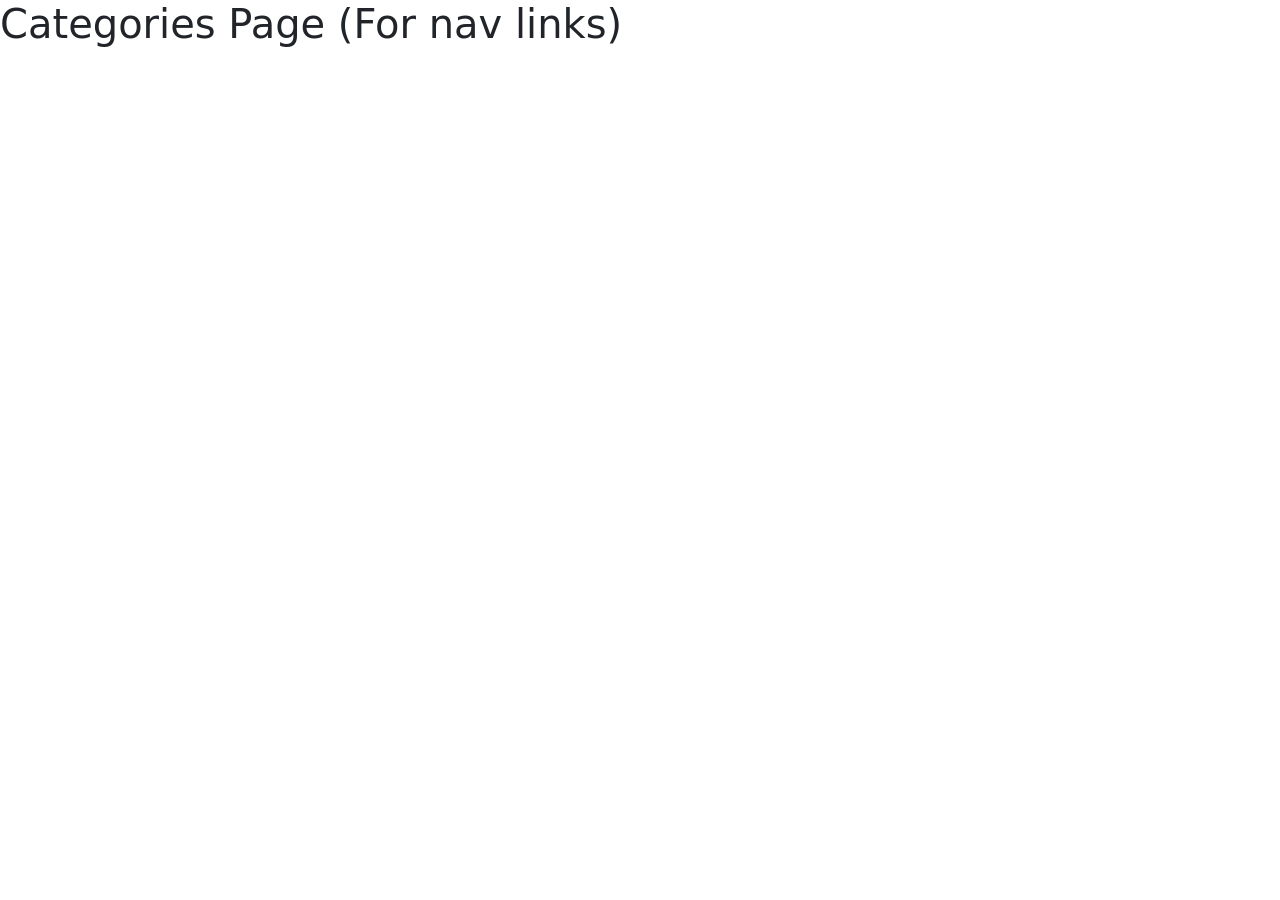
==== mini-project/category.html @ 2886d1e5 "added the category html page for nav links navigation" ====
<!DOCTYPE html>
<html lang="en">
<head>
    <meta charset="UTF-8">
    <meta name="viewport" content="width=device-width, initial-scale=1.0">
    <title>Categories | LUXE</title>
    <link rel="preconnect" href="https://fonts.googleapis.com">
    <link rel="preconnect" href="https://fonts.gstatic.com" crossorigin>
    <link href="https://fonts.googleapis.com/css2?family=Poppins:wght@400;500;600;700&display=swap" rel="stylesheet">
    <link href="https://cdn.jsdelivr.net/npm/bootstrap@5.3.3/dist/css/bootstrap.min.css" rel="stylesheet">
    <link rel="stylesheet" href="css/style.css">
    <link rel="stylesheet" href="css/products.css">
    <link rel="stylesheet" href="css/cart.css">
</head>
<body>

    <h1>Categories Page (For nav links)</h1>
    
    <script src="https://cdn.jsdelivr.net/npm/bootstrap@5.3.3/dist/js/bootstrap.bundle.min.js"></script>
    <script src="JS/products.js"></script>
    <script src="JS/filter.js"></script>
    <script src="JS/cart.js"></script>
</body>
</html>
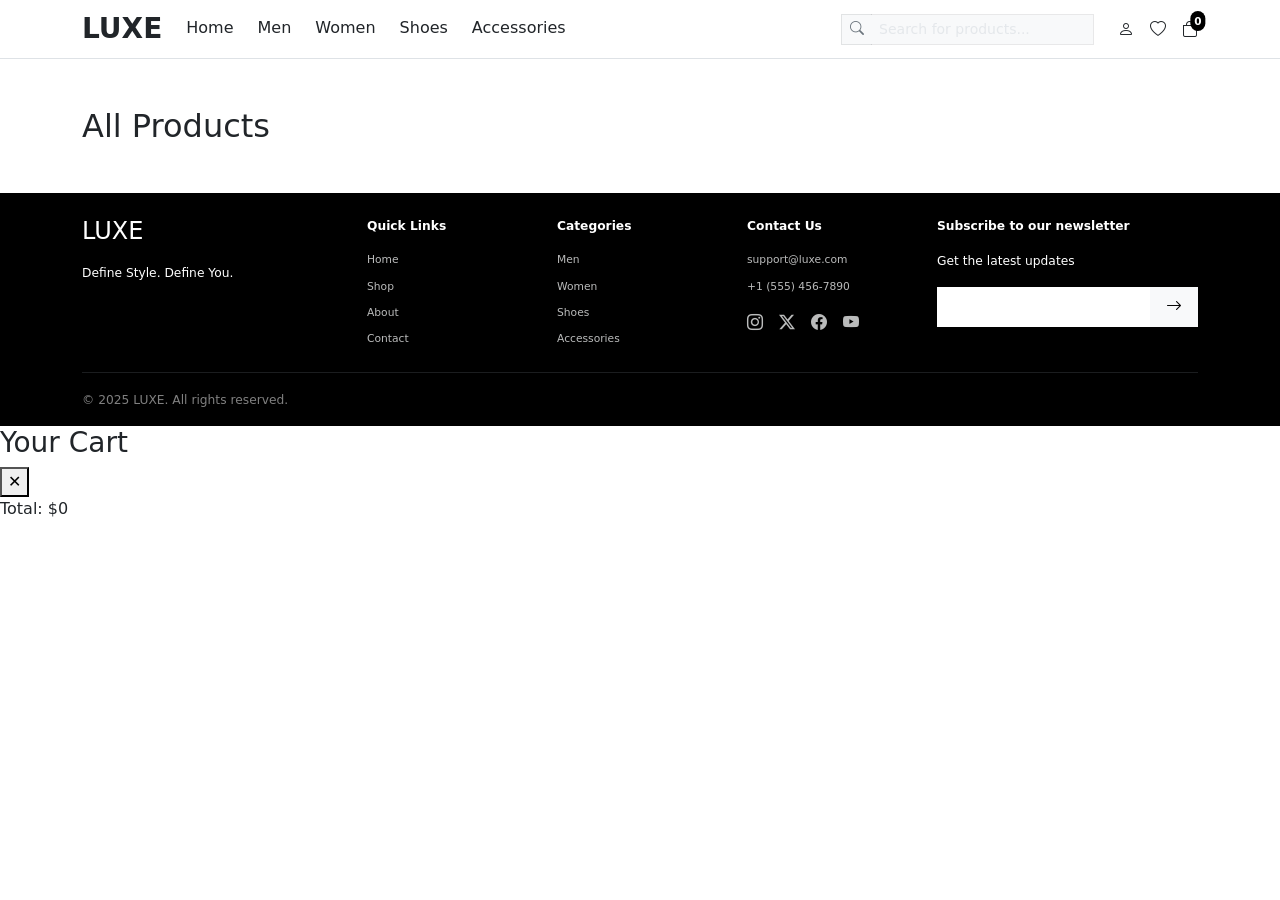
==== commit 0b25c20c: "added featured products in home page, pages based on categories URL, improved somethings" ====
--- a/mini-project/category.html
+++ b/mini-project/category.html
@@ -1,24 +1,312 @@
-<!DOCTYPE html>
+<!doctype html>
 <html lang="en">
-<head>
-    <meta charset="UTF-8">
-    <meta name="viewport" content="width=device-width, initial-scale=1.0">
-    <title>Categories | LUXE</title>
-    <link rel="preconnect" href="https://fonts.googleapis.com">
-    <link rel="preconnect" href="https://fonts.gstatic.com" crossorigin>
-    <link href="https://fonts.googleapis.com/css2?family=Poppins:wght@400;500;600;700&display=swap" rel="stylesheet">
-    <link href="https://cdn.jsdelivr.net/npm/bootstrap@5.3.3/dist/css/bootstrap.min.css" rel="stylesheet">
-    <link rel="stylesheet" href="css/style.css">
-    <link rel="stylesheet" href="css/products.css">
-    <link rel="stylesheet" href="css/cart.css">
-</head>
-<body>
-
-    <h1>Categories Page (For nav links)</h1>
-    
+  <head>
+    <meta charset="UTF-8" />
+    <meta name="viewport" content="width=device-width, initial-scale=1.0" />
+    <title>LUXE | Products</title>
+    <link rel="preconnect" href="https://fonts.googleapis.com" />
+    <link rel="preconnect" href="https://fonts.gstatic.com" crossorigin />
+    <link
+      href="https://fonts.googleapis.com/css2?family=Poppins:wght@400;500;600;700&display=swap"
+      rel="stylesheet"
+    />
+    <link
+      href="https://cdn.jsdelivr.net/npm/bootstrap@5.3.3/dist/css/bootstrap.min.css"
+      rel="stylesheet"
+    />
+    <link
+      href="https://cdn.jsdelivr.net/npm/bootstrap-icons@1.11.3/font/bootstrap-icons.min.css"
+      rel="stylesheet"
+    />
+    <link rel="stylesheet" href="css/style.css" />
+    <link rel="stylesheet" href="css/products.css" />
+    <link rel="stylesheet" href="css/cart.css" />
+  </head>
+
+  <body>
+    <nav class="navbar navbar-expand-lg bg-white border-bottom sticky-top py-0">
+      <div class="container">
+        <a class="navbar-brand fs-3 fw-bolder text-dark me-4" href="index.html"
+          >LUXE</a
+        >
+
+        <button
+          class="navbar-toggler"
+          type="button"
+          data-bs-toggle="collapse"
+          data-bs-target="#luxeNav"
+          aria-controls="luxeNav"
+          aria-expanded="false"
+          aria-label="Toggle navigation"
+        >
+          <span class="navbar-toggler-icon"></span>
+        </button>
+
+        <div
+          class="collapse navbar-collapse align-items-lg-center"
+          id="luxeNav"
+        >
+          <ul class="nav nav-underline gap-4 me-auto">
+            <li class="nav-item">
+              <a class="nav-link text-dark py-2 py-lg-3" href="index.html"
+                >Home</a
+              >
+            </li>
+            <li class="nav-item">
+              <a
+                class="nav-link text-dark py-2 py-lg-3"
+                data-cat="men"
+                href="category.html?category=men"
+                >Men</a
+              >
+            </li>
+            <li class="nav-item">
+              <a
+                class="nav-link text-dark py-2 py-lg-3"
+                data-cat="women"
+                href="category.html?category=women"
+                >Women</a
+              >
+            </li>
+            <li class="nav-item">
+              <a
+                class="nav-link text-dark py-2 py-lg-3"
+                data-cat="shoes"
+                href="category.html?category=shoes"
+                >Shoes</a
+              >
+            </li>
+            <li class="nav-item">
+              <a
+                class="nav-link text-dark py-2 py-lg-3"
+                data-cat="accessories"
+                href="category.html?category=accessories"
+                >Accessories</a
+              >
+            </li>
+          </ul>
+
+          <form class="col-lg-3 my-3 my-lg-0 me-lg-4" role="search">
+            <div class="input-group input-group-sm">
+              <span
+                class="input-group-text bg-light border border-dark border-opacity-10 rounded-0 border-end-0 text-secondary"
+              >
+                <i class="bi bi-search"></i>
+              </span>
+              <input
+                data-bs-theme="dark"
+                class="form-control bg-light text-dark border border-dark border-opacity-10 rounded-0 border-start-0 shadow-none"
+                type="search"
+                placeholder="Search for products..."
+                aria-label="Search for products"
+              />
+            </div>
+          </form>
+
+          <div class="d-flex align-items-center gap-3 pb-2 pb-lg-0">
+            <a href="#" class="text-dark lh-1" aria-label="Account"
+              ><i class="bi bi-person fs-6"></i
+            ></a>
+            <a href="#" class="text-dark lh-1" aria-label="Wishlist"
+              ><i class="bi bi-heart fs-6"></i
+            ></a>
+            <a
+              href="#"
+              id="cartBtn"
+              class="text-dark lh-1 position-relative"
+              aria-label="Cart"
+            >
+              <i class="bi bi-bag fs-6"></i>
+              <span
+                class="position-absolute top-0 start-100 translate-middle badge rounded-pill bg-black p-1 lh-1"
+                ><small id="cartCount">0</small></span
+              >
+            </a>
+          </div>
+        </div>
+      </div>
+    </nav>
+
+    <main class="container py-5">
+      <div class="d-flex justify-content-between align-items-end mb-4">
+        <h1 class="fs-2 fw-normal mb-0" id="pageTitle">All Products</h1>
+        <p class="text-secondary small mb-0" id="resultCount"></p>
+      </div>
+
+      <div class="row g-4" id="grid"></div>
+    </main>
+
+    <footer class="bg-black text-white pt-4">
+      <div class="container">
+        <div class="row gy-4 pb-4">
+          <div class="col-12 col-lg-3">
+            <h2 class="fs-4 fw-normal mb-3">LUXE</h2>
+            <p class="small mb-0"><small>Define Style. Define You.</small></p>
+          </div>
+
+          <div class="col-6 col-lg-2">
+            <h3 class="small fw-semibold mb-3"><small>Quick Links</small></h3>
+            <ul class="list-unstyled small mb-0 d-grid gap-2">
+              <li class="small">
+                <a
+                  href="index.html"
+                  class="link-light link-underline-opacity-0 link-opacity-75 link-opacity-100-hover"
+                  ><small>Home</small></a
+                >
+              </li>
+              <li class="small">
+                <a
+                  href="category.html?category=all"
+                  class="link-light link-underline-opacity-0 link-opacity-75 link-opacity-100-hover"
+                  ><small>Shop</small></a
+                >
+              </li>
+              <li class="small">
+                <a
+                  href="#"
+                  class="link-light link-underline-opacity-0 link-opacity-75 link-opacity-100-hover"
+                  ><small>About</small></a
+                >
+              </li>
+              <li class="small">
+                <a
+                  href="#"
+                  class="link-light link-underline-opacity-0 link-opacity-75 link-opacity-100-hover"
+                  ><small>Contact</small></a
+                >
+              </li>
+            </ul>
+          </div>
+
+          <div class="col-6 col-lg-2">
+            <h3 class="small fw-semibold mb-3"><small>Categories</small></h3>
+            <ul class="list-unstyled small mb-0 d-grid gap-2">
+              <li class="small">
+                <a
+                  href="category.html?category=men"
+                  class="link-light link-underline-opacity-0 link-opacity-75 link-opacity-100-hover"
+                  ><small>Men</small></a
+                >
+              </li>
+              <li class="small">
+                <a
+                  href="category.html?category=women"
+                  class="link-light link-underline-opacity-0 link-opacity-75 link-opacity-100-hover"
+                  ><small>Women</small></a
+                >
+              </li>
+              <li class="small">
+                <a
+                  href="category.html?category=shoes"
+                  class="link-light link-underline-opacity-0 link-opacity-75 link-opacity-100-hover"
+                  ><small>Shoes</small></a
+                >
+              </li>
+              <li class="small">
+                <a
+                  href="category.html?category=accessories"
+                  class="link-light link-underline-opacity-0 link-opacity-75 link-opacity-100-hover"
+                  ><small>Accessories</small></a
+                >
+              </li>
+            </ul>
+          </div>
+
+          <div class="col-12 col-md-6 col-lg-2">
+            <h3 class="small fw-semibold mb-3"><small>Contact Us</small></h3>
+            <ul class="list-unstyled small mb-3 d-grid gap-2">
+              <li class="small">
+                <a
+                  href="mailto:support@luxe.com"
+                  class="link-light link-underline-opacity-0 link-opacity-75 link-opacity-100-hover"
+                  ><small>support@luxe.com</small></a
+                >
+              </li>
+              <li class="small">
+                <a
+                  href="tel:+15554567890"
+                  class="link-light link-underline-opacity-0 link-opacity-75 link-opacity-100-hover"
+                  ><small>+1 (555) 456-7890</small></a
+                >
+              </li>
+            </ul>
+            <div class="d-flex gap-3">
+              <a
+                href="#"
+                class="link-light link-opacity-75 link-opacity-100-hover"
+                aria-label="Instagram"
+                ><i class="bi bi-instagram"></i
+              ></a>
+              <a
+                href="#"
+                class="link-light link-opacity-75 link-opacity-100-hover"
+                aria-label="X"
+                ><i class="bi bi-twitter-x"></i
+              ></a>
+              <a
+                href="#"
+                class="link-light link-opacity-75 link-opacity-100-hover"
+                aria-label="Facebook"
+                ><i class="bi bi-facebook"></i
+              ></a>
+              <a
+                href="#"
+                class="link-light link-opacity-75 link-opacity-100-hover"
+                aria-label="YouTube"
+                ><i class="bi bi-youtube"></i
+              ></a>
+            </div>
+          </div>
+
+          <div class="col-12 col-md-6 col-lg-3">
+            <h3 class="small fw-semibold mb-3">
+              <small>Subscribe to our newsletter</small>
+            </h3>
+            <p class="small mb-3"><small>Get the latest updates</small></p>
+            <form>
+              <div class="input-group">
+                <input
+                  type="email"
+                  class="form-control rounded-0 border-0 shadow-none py-2"
+                  aria-label="Email address"
+                  required
+                />
+                <button
+                  type="submit"
+                  class="btn btn-light rounded-0 border-0 px-3"
+                  aria-label="Subscribe"
+                >
+                  <i class="bi bi-arrow-right"></i>
+                </button>
+              </div>
+            </form>
+          </div>
+        </div>
+
+        <hr class="border-secondary m-0" />
+
+        <p class="small text-white-50 py-3 mb-0">
+          <small>&copy; 2025 LUXE. All rights reserved.</small>
+        </p>
+      </div>
+    </footer>
+
+    <!-- cart skeleton  -->
+    <div class="overlay" id="overlay"></div>
+    <aside class="cart-drawer" id="cartDrawer">
+      <div class="cart-header">
+        <h3>Your Cart</h3>
+        <button id="closeCart">✕</button>
+      </div>
+      <div id="cartItems"></div>
+      <div class="cart-footer">Total: $<span id="cartTotal">0</span></div>
+    </aside>
+
     <script src="https://cdn.jsdelivr.net/npm/bootstrap@5.3.3/dist/js/bootstrap.bundle.min.js"></script>
     <script src="JS/products.js"></script>
-    <script src="JS/filter.js"></script>
     <script src="JS/cart.js"></script>
-</body>
-</html>+    <script src="JS/main.js"></script>
+    <script src="JS/category.js"></script>
+
+  </body>
+</html>
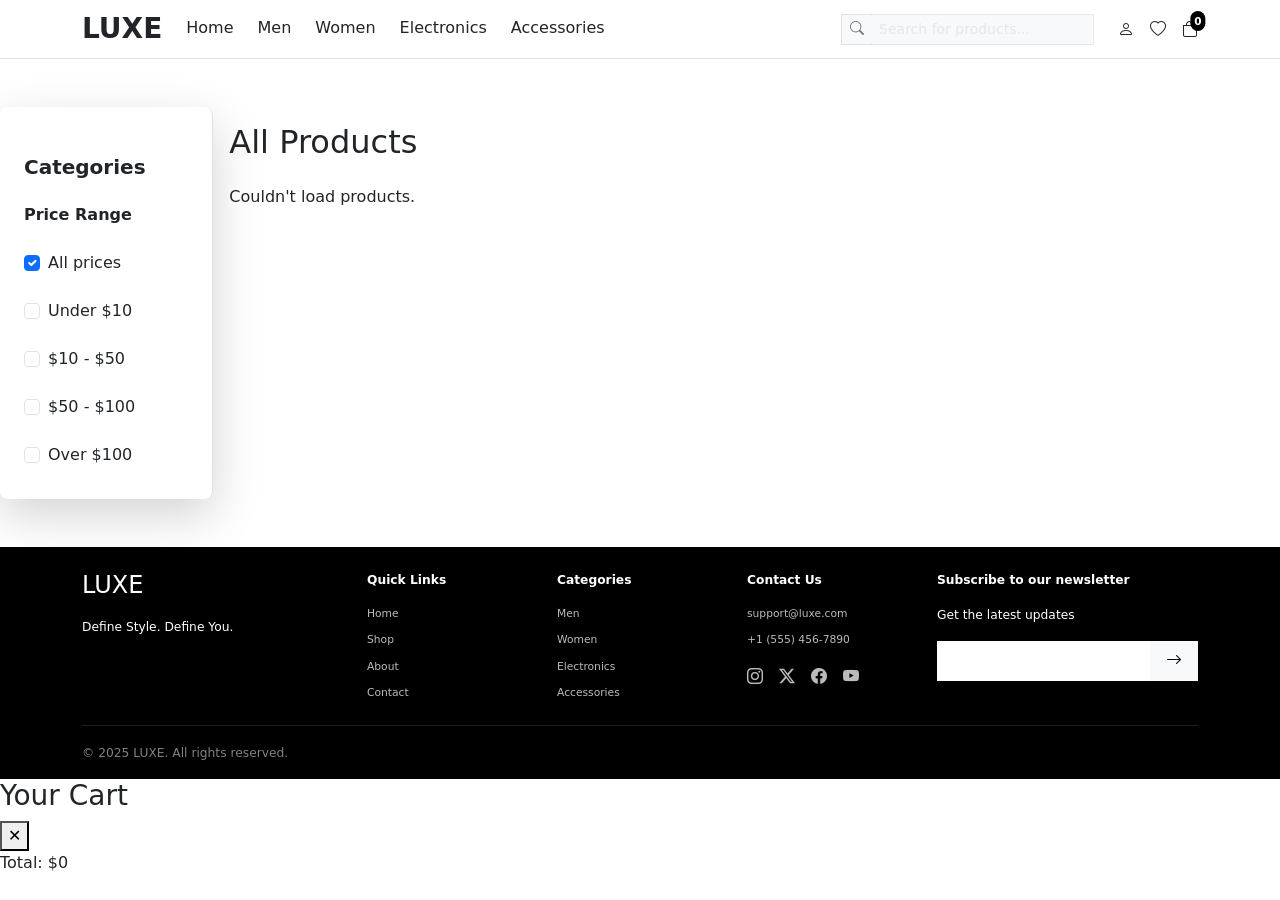
==== commit 925cd347: "added filter & search" ====
--- a/mini-project/category.html
+++ b/mini-project/category.html
@@ -1,312 +1,242 @@
 <!doctype html>
 <html lang="en">
-  <head>
-    <meta charset="UTF-8" />
-    <meta name="viewport" content="width=device-width, initial-scale=1.0" />
-    <title>LUXE | Products</title>
-    <link rel="preconnect" href="https://fonts.googleapis.com" />
-    <link rel="preconnect" href="https://fonts.gstatic.com" crossorigin />
-    <link
-      href="https://fonts.googleapis.com/css2?family=Poppins:wght@400;500;600;700&display=swap"
-      rel="stylesheet"
-    />
-    <link
-      href="https://cdn.jsdelivr.net/npm/bootstrap@5.3.3/dist/css/bootstrap.min.css"
-      rel="stylesheet"
-    />
-    <link
-      href="https://cdn.jsdelivr.net/npm/bootstrap-icons@1.11.3/font/bootstrap-icons.min.css"
-      rel="stylesheet"
-    />
-    <link rel="stylesheet" href="css/style.css" />
-    <link rel="stylesheet" href="css/products.css" />
-    <link rel="stylesheet" href="css/cart.css" />
-  </head>
-
-  <body>
-    <nav class="navbar navbar-expand-lg bg-white border-bottom sticky-top py-0">
-      <div class="container">
-        <a class="navbar-brand fs-3 fw-bolder text-dark me-4" href="index.html"
-          >LUXE</a
-        >
-
-        <button
-          class="navbar-toggler"
-          type="button"
-          data-bs-toggle="collapse"
-          data-bs-target="#luxeNav"
-          aria-controls="luxeNav"
-          aria-expanded="false"
-          aria-label="Toggle navigation"
-        >
-          <span class="navbar-toggler-icon"></span>
-        </button>
-
-        <div
-          class="collapse navbar-collapse align-items-lg-center"
-          id="luxeNav"
-        >
-          <ul class="nav nav-underline gap-4 me-auto">
-            <li class="nav-item">
-              <a class="nav-link text-dark py-2 py-lg-3" href="index.html"
-                >Home</a
-              >
-            </li>
-            <li class="nav-item">
-              <a
-                class="nav-link text-dark py-2 py-lg-3"
-                data-cat="men"
-                href="category.html?category=men"
-                >Men</a
-              >
-            </li>
-            <li class="nav-item">
-              <a
-                class="nav-link text-dark py-2 py-lg-3"
-                data-cat="women"
-                href="category.html?category=women"
-                >Women</a
-              >
-            </li>
-            <li class="nav-item">
-              <a
-                class="nav-link text-dark py-2 py-lg-3"
-                data-cat="shoes"
-                href="category.html?category=shoes"
-                >Shoes</a
-              >
-            </li>
-            <li class="nav-item">
-              <a
-                class="nav-link text-dark py-2 py-lg-3"
-                data-cat="accessories"
-                href="category.html?category=accessories"
-                >Accessories</a
-              >
+
+<head>
+  <meta charset="UTF-8" />
+  <meta name="viewport" content="width=device-width, initial-scale=1.0" />
+  <title>LUXE | Products</title>
+  <link rel="preconnect" href="https://fonts.googleapis.com" />
+  <link rel="preconnect" href="https://fonts.gstatic.com" crossorigin />
+  <link href="https://fonts.googleapis.com/css2?family=Poppins:wght@400;500;600;700&display=swap" rel="stylesheet" />
+  <link href="https://cdn.jsdelivr.net/npm/bootstrap@5.3.3/dist/css/bootstrap.min.css" rel="stylesheet" />
+  <link href="https://cdn.jsdelivr.net/npm/bootstrap-icons@1.11.3/font/bootstrap-icons.min.css" rel="stylesheet" />
+  <link rel="stylesheet" href="css/style.css" />
+  <link rel="stylesheet" href="css/products.css" />
+  <link rel="stylesheet" href="css/cart.css" />
+</head>
+
+<body>
+  <nav class="navbar navbar-expand-lg bg-white border-bottom sticky-top py-0">
+    <div class="container">
+      <a class="navbar-brand fs-3 fw-bolder text-dark me-4" href="index.html">LUXE</a>
+
+      <button class="navbar-toggler" type="button" data-bs-toggle="collapse" data-bs-target="#luxeNav"
+        aria-controls="luxeNav" aria-expanded="false" aria-label="Toggle navigation">
+        <span class="navbar-toggler-icon"></span>
+      </button>
+
+      <div class="collapse navbar-collapse align-items-lg-center" id="luxeNav">
+        <ul class="nav nav-underline gap-4 me-auto">
+          <li class="nav-item">
+            <a class="nav-link text-dark py-2 py-lg-3" href="index.html">Home</a>
+          </li>
+          <li class="nav-item">
+            <a class="nav-link text-dark py-2 py-lg-3" data-cat="men" href="category.html?category=men">Men</a>
+          </li>
+          <li class="nav-item">
+            <a class="nav-link text-dark py-2 py-lg-3" data-cat="women" href="category.html?category=women">Women</a>
+          </li>
+          <li class="nav-item">
+            <a class="nav-link text-dark py-2 py-lg-3" data-cat="electronics"
+              href="category.html?category=electronics">Electronics</a>
+          </li>
+          <li class="nav-item">
+            <a class="nav-link text-dark py-2 py-lg-3" data-cat="accessories"
+              href="category.html?category=accessories">Accessories</a>
+          </li>
+        </ul>
+
+        <form class="col-lg-3 my-3 my-lg-0 me-lg-4" role="search">
+          <div class="input-group input-group-sm">
+            <span
+              class="input-group-text bg-light border border-dark border-opacity-10 rounded-0 border-end-0 text-secondary">
+              <i class="bi bi-search"></i>
+            </span>
+            <input data-bs-theme="dark"
+              class="form-control bg-light text-dark border border-dark border-opacity-10 rounded-0 border-start-0 shadow-none"
+              type="search" placeholder="Search for products..." aria-label="Search for products" />
+          </div>
+        </form>
+
+        <div class="d-flex align-items-center gap-3 pb-2 pb-lg-0">
+          <a href="#" class="text-dark lh-1" aria-label="Account"><i class="bi bi-person fs-6"></i></a>
+          <a href="#" class="text-dark lh-1" aria-label="Wishlist"><i class="bi bi-heart fs-6"></i></a>
+          <a href="#" id="cartBtn" class="text-dark lh-1 position-relative" aria-label="Cart">
+            <i class="bi bi-bag fs-6"></i>
+            <span class="position-absolute top-0 start-100 translate-middle badge rounded-pill bg-black p-1 lh-1"><small
+                id="cartCount">0</small></span>
+          </a>
+        </div>
+      </div>
+    </div>
+  </nav>
+
+  <main class="container-fluid py-5">
+
+    <div class="row">
+      <div class="bg-white p-4 col-lg-2 border-end shadow-lg rounded-3">
+        <h5 class="fw-semibold mb-4 mt-4">Categories</h5>
+
+        <p class="fw-semibold mb-4">Price Range</p>
+        <div id="priceFilter" class="d-flex flex-column gap-3">
+
+          <div class="form-check mb-2">
+            <input class="form-check-input" type="checkbox" id="price-all" data-min="0" data-max="Infinity" checked>
+            <label class="form-check-label" for="price-all">All prices</label>
+          </div>
+
+          <div class="form-check mb-2">
+            <input class="form-check-input" type="checkbox" id="price-1" data-min="0" data-max="10">
+            <label class="form-check-label" for="price-1">Under $10</label>
+          </div>
+
+          <div class="form-check mb-2">
+            <input class="form-check-input" type="checkbox" id="price-2" data-min="10" data-max="50">
+            <label class="form-check-label" for="price-2">$10 - $50</label>
+          </div>
+
+          <div class="form-check mb-2">
+            <input class="form-check-input" type="checkbox" id="price-3" data-min="50" data-max="100">
+            <label class="form-check-label" for="price-3">$50 - $100</label>
+          </div>
+
+          <div class="form-check mb-2">
+            <input class="form-check-input" type="checkbox" id="price-4" data-min="100" data-max="Infinity">
+            <label class="form-check-label" for="price-4">Over $100</label>
+          </div>
+
+        </div>
+      </div>
+
+      <div class="p-3 col-lg-10">
+        <div class="d-flex justify-content-between align-items-end mb-4">
+          <h1 class="fs-2 fw-normal mb-0" id="pageTitle">All Products</h1>
+          <p class="text-secondary small mb-0" id="resultCount"></p>
+        </div>
+
+        <div class="row g-4" id="grid"></div>
+      </div>
+    </div>
+  </main>
+
+  <footer class="bg-black text-white pt-4">
+    <div class="container">
+      <div class="row gy-4 pb-4">
+        <div class="col-12 col-lg-3">
+          <h2 class="fs-4 fw-normal mb-3">LUXE</h2>
+          <p class="small mb-0"><small>Define Style. Define You.</small></p>
+        </div>
+
+        <div class="col-6 col-lg-2">
+          <h3 class="small fw-semibold mb-3"><small>Quick Links</small></h3>
+          <ul class="list-unstyled small mb-0 d-grid gap-2">
+            <li class="small">
+              <a href="index.html"
+                class="link-light link-underline-opacity-0 link-opacity-75 link-opacity-100-hover"><small>Home</small></a>
+            </li>
+            <li class="small">
+              <a href="category.html?category=all"
+                class="link-light link-underline-opacity-0 link-opacity-75 link-opacity-100-hover"><small>Shop</small></a>
+            </li>
+            <li class="small">
+              <a href="#"
+                class="link-light link-underline-opacity-0 link-opacity-75 link-opacity-100-hover"><small>About</small></a>
+            </li>
+            <li class="small">
+              <a href="#"
+                class="link-light link-underline-opacity-0 link-opacity-75 link-opacity-100-hover"><small>Contact</small></a>
             </li>
           </ul>
-
-          <form class="col-lg-3 my-3 my-lg-0 me-lg-4" role="search">
-            <div class="input-group input-group-sm">
-              <span
-                class="input-group-text bg-light border border-dark border-opacity-10 rounded-0 border-end-0 text-secondary"
-              >
-                <i class="bi bi-search"></i>
-              </span>
-              <input
-                data-bs-theme="dark"
-                class="form-control bg-light text-dark border border-dark border-opacity-10 rounded-0 border-start-0 shadow-none"
-                type="search"
-                placeholder="Search for products..."
-                aria-label="Search for products"
-              />
+        </div>
+
+        <div class="col-6 col-lg-2">
+          <h3 class="small fw-semibold mb-3"><small>Categories</small></h3>
+          <ul class="list-unstyled small mb-0 d-grid gap-2">
+            <li class="small">
+              <a href="category.html?category=men"
+                class="link-light link-underline-opacity-0 link-opacity-75 link-opacity-100-hover"><small>Men</small></a>
+            </li>
+            <li class="small">
+              <a href="category.html?category=women"
+                class="link-light link-underline-opacity-0 link-opacity-75 link-opacity-100-hover"><small>Women</small></a>
+            </li>
+            <li class="small">
+              <a href="category.html?category=electronics"
+                class="link-light link-underline-opacity-0 link-opacity-75 link-opacity-100-hover"><small>Electronics</small></a>
+            </li>
+            <li class="small">
+              <a href="category.html?category=accessories"
+                class="link-light link-underline-opacity-0 link-opacity-75 link-opacity-100-hover"><small>Accessories</small></a>
+            </li>
+          </ul>
+        </div>
+
+        <div class="col-12 col-md-6 col-lg-2">
+          <h3 class="small fw-semibold mb-3"><small>Contact Us</small></h3>
+          <ul class="list-unstyled small mb-3 d-grid gap-2">
+            <li class="small">
+              <a href="mailto:support@luxe.com"
+                class="link-light link-underline-opacity-0 link-opacity-75 link-opacity-100-hover"><small>support@luxe.com</small></a>
+            </li>
+            <li class="small">
+              <a href="tel:+15554567890"
+                class="link-light link-underline-opacity-0 link-opacity-75 link-opacity-100-hover"><small>+1 (555)
+                  456-7890</small></a>
+            </li>
+          </ul>
+          <div class="d-flex gap-3">
+            <a href="#" class="link-light link-opacity-75 link-opacity-100-hover" aria-label="Instagram"><i
+                class="bi bi-instagram"></i></a>
+            <a href="#" class="link-light link-opacity-75 link-opacity-100-hover" aria-label="X"><i
+                class="bi bi-twitter-x"></i></a>
+            <a href="#" class="link-light link-opacity-75 link-opacity-100-hover" aria-label="Facebook"><i
+                class="bi bi-facebook"></i></a>
+            <a href="#" class="link-light link-opacity-75 link-opacity-100-hover" aria-label="YouTube"><i
+                class="bi bi-youtube"></i></a>
+          </div>
+        </div>
+
+        <div class="col-12 col-md-6 col-lg-3">
+          <h3 class="small fw-semibold mb-3">
+            <small>Subscribe to our newsletter</small>
+          </h3>
+          <p class="small mb-3"><small>Get the latest updates</small></p>
+          <form>
+            <div class="input-group">
+              <input type="email" class="form-control rounded-0 border-0 shadow-none py-2" aria-label="Email address"
+                required />
+              <button type="submit" class="btn btn-light rounded-0 border-0 px-3" aria-label="Subscribe">
+                <i class="bi bi-arrow-right"></i>
+              </button>
             </div>
           </form>
-
-          <div class="d-flex align-items-center gap-3 pb-2 pb-lg-0">
-            <a href="#" class="text-dark lh-1" aria-label="Account"
-              ><i class="bi bi-person fs-6"></i
-            ></a>
-            <a href="#" class="text-dark lh-1" aria-label="Wishlist"
-              ><i class="bi bi-heart fs-6"></i
-            ></a>
-            <a
-              href="#"
-              id="cartBtn"
-              class="text-dark lh-1 position-relative"
-              aria-label="Cart"
-            >
-              <i class="bi bi-bag fs-6"></i>
-              <span
-                class="position-absolute top-0 start-100 translate-middle badge rounded-pill bg-black p-1 lh-1"
-                ><small id="cartCount">0</small></span
-              >
-            </a>
-          </div>
-        </div>
-      </div>
-    </nav>
-
-    <main class="container py-5">
-      <div class="d-flex justify-content-between align-items-end mb-4">
-        <h1 class="fs-2 fw-normal mb-0" id="pageTitle">All Products</h1>
-        <p class="text-secondary small mb-0" id="resultCount"></p>
-      </div>
-
-      <div class="row g-4" id="grid"></div>
-    </main>
-
-    <footer class="bg-black text-white pt-4">
-      <div class="container">
-        <div class="row gy-4 pb-4">
-          <div class="col-12 col-lg-3">
-            <h2 class="fs-4 fw-normal mb-3">LUXE</h2>
-            <p class="small mb-0"><small>Define Style. Define You.</small></p>
-          </div>
-
-          <div class="col-6 col-lg-2">
-            <h3 class="small fw-semibold mb-3"><small>Quick Links</small></h3>
-            <ul class="list-unstyled small mb-0 d-grid gap-2">
-              <li class="small">
-                <a
-                  href="index.html"
-                  class="link-light link-underline-opacity-0 link-opacity-75 link-opacity-100-hover"
-                  ><small>Home</small></a
-                >
-              </li>
-              <li class="small">
-                <a
-                  href="category.html?category=all"
-                  class="link-light link-underline-opacity-0 link-opacity-75 link-opacity-100-hover"
-                  ><small>Shop</small></a
-                >
-              </li>
-              <li class="small">
-                <a
-                  href="#"
-                  class="link-light link-underline-opacity-0 link-opacity-75 link-opacity-100-hover"
-                  ><small>About</small></a
-                >
-              </li>
-              <li class="small">
-                <a
-                  href="#"
-                  class="link-light link-underline-opacity-0 link-opacity-75 link-opacity-100-hover"
-                  ><small>Contact</small></a
-                >
-              </li>
-            </ul>
-          </div>
-
-          <div class="col-6 col-lg-2">
-            <h3 class="small fw-semibold mb-3"><small>Categories</small></h3>
-            <ul class="list-unstyled small mb-0 d-grid gap-2">
-              <li class="small">
-                <a
-                  href="category.html?category=men"
-                  class="link-light link-underline-opacity-0 link-opacity-75 link-opacity-100-hover"
-                  ><small>Men</small></a
-                >
-              </li>
-              <li class="small">
-                <a
-                  href="category.html?category=women"
-                  class="link-light link-underline-opacity-0 link-opacity-75 link-opacity-100-hover"
-                  ><small>Women</small></a
-                >
-              </li>
-              <li class="small">
-                <a
-                  href="category.html?category=shoes"
-                  class="link-light link-underline-opacity-0 link-opacity-75 link-opacity-100-hover"
-                  ><small>Shoes</small></a
-                >
-              </li>
-              <li class="small">
-                <a
-                  href="category.html?category=accessories"
-                  class="link-light link-underline-opacity-0 link-opacity-75 link-opacity-100-hover"
-                  ><small>Accessories</small></a
-                >
-              </li>
-            </ul>
-          </div>
-
-          <div class="col-12 col-md-6 col-lg-2">
-            <h3 class="small fw-semibold mb-3"><small>Contact Us</small></h3>
-            <ul class="list-unstyled small mb-3 d-grid gap-2">
-              <li class="small">
-                <a
-                  href="mailto:support@luxe.com"
-                  class="link-light link-underline-opacity-0 link-opacity-75 link-opacity-100-hover"
-                  ><small>support@luxe.com</small></a
-                >
-              </li>
-              <li class="small">
-                <a
-                  href="tel:+15554567890"
-                  class="link-light link-underline-opacity-0 link-opacity-75 link-opacity-100-hover"
-                  ><small>+1 (555) 456-7890</small></a
-                >
-              </li>
-            </ul>
-            <div class="d-flex gap-3">
-              <a
-                href="#"
-                class="link-light link-opacity-75 link-opacity-100-hover"
-                aria-label="Instagram"
-                ><i class="bi bi-instagram"></i
-              ></a>
-              <a
-                href="#"
-                class="link-light link-opacity-75 link-opacity-100-hover"
-                aria-label="X"
-                ><i class="bi bi-twitter-x"></i
-              ></a>
-              <a
-                href="#"
-                class="link-light link-opacity-75 link-opacity-100-hover"
-                aria-label="Facebook"
-                ><i class="bi bi-facebook"></i
-              ></a>
-              <a
-                href="#"
-                class="link-light link-opacity-75 link-opacity-100-hover"
-                aria-label="YouTube"
-                ><i class="bi bi-youtube"></i
-              ></a>
-            </div>
-          </div>
-
-          <div class="col-12 col-md-6 col-lg-3">
-            <h3 class="small fw-semibold mb-3">
-              <small>Subscribe to our newsletter</small>
-            </h3>
-            <p class="small mb-3"><small>Get the latest updates</small></p>
-            <form>
-              <div class="input-group">
-                <input
-                  type="email"
-                  class="form-control rounded-0 border-0 shadow-none py-2"
-                  aria-label="Email address"
-                  required
-                />
-                <button
-                  type="submit"
-                  class="btn btn-light rounded-0 border-0 px-3"
-                  aria-label="Subscribe"
-                >
-                  <i class="bi bi-arrow-right"></i>
-                </button>
-              </div>
-            </form>
-          </div>
-        </div>
-
-        <hr class="border-secondary m-0" />
-
-        <p class="small text-white-50 py-3 mb-0">
-          <small>&copy; 2025 LUXE. All rights reserved.</small>
-        </p>
-      </div>
-    </footer>
-
-    <!-- cart skeleton  -->
-    <div class="overlay" id="overlay"></div>
-    <aside class="cart-drawer" id="cartDrawer">
-      <div class="cart-header">
-        <h3>Your Cart</h3>
-        <button id="closeCart">✕</button>
-      </div>
-      <div id="cartItems"></div>
-      <div class="cart-footer">Total: $<span id="cartTotal">0</span></div>
-    </aside>
-
-    <script src="https://cdn.jsdelivr.net/npm/bootstrap@5.3.3/dist/js/bootstrap.bundle.min.js"></script>
-    <script src="JS/products.js"></script>
-    <script src="JS/cart.js"></script>
-    <script src="JS/main.js"></script>
-    <script src="JS/category.js"></script>
-
-  </body>
-</html>
+        </div>
+      </div>
+
+      <hr class="border-secondary m-0" />
+
+      <p class="small text-white-50 py-3 mb-0">
+        <small>&copy; 2025 LUXE. All rights reserved.</small>
+      </p>
+    </div>
+  </footer>
+
+  <!-- cart skeleton  -->
+  <div class="overlay" id="overlay"></div>
+  <aside class="cart-drawer" id="cartDrawer">
+    <div class="cart-header">
+      <h3>Your Cart</h3>
+      <button id="closeCart">✕</button>
+    </div>
+    <div id="cartItems"></div>
+    <div class="cart-footer">Total: $<span id="cartTotal">0</span></div>
+  </aside>
+
+  <script src="https://cdn.jsdelivr.net/npm/bootstrap@5.3.3/dist/js/bootstrap.bundle.min.js"></script>
+  <script src="JS/products.js"></script>
+  <script src="JS/cart.js"></script>
+  <script src="JS/category.js"></script>
+  <script src="JS/main.js"></script>
+</body>
+
+</html>
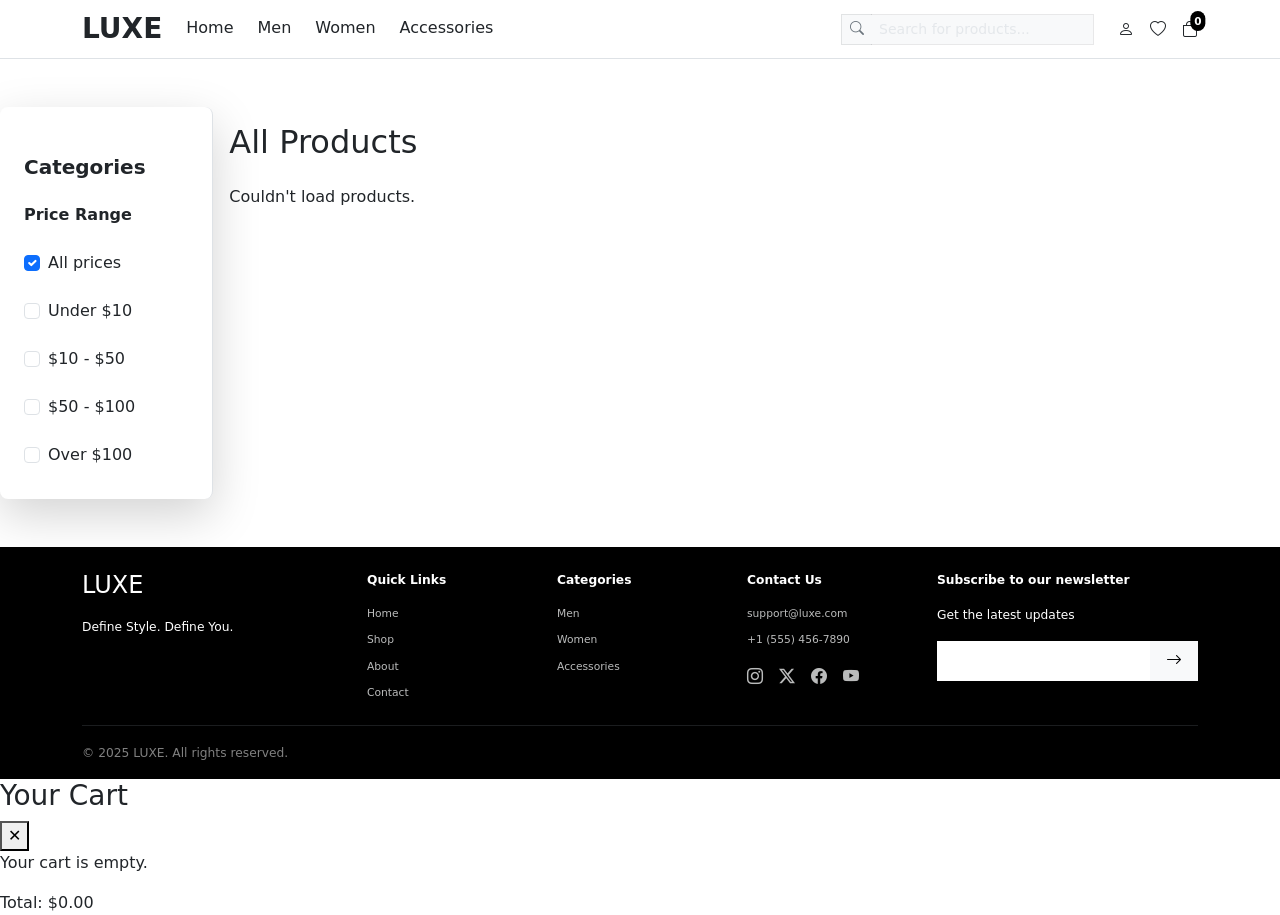
==== commit 68dd596d: "Added Cart, Filtered Electronics out of displayed products" ====
--- a/mini-project/category.html
+++ b/mini-project/category.html
@@ -37,10 +37,6 @@
             <a class="nav-link text-dark py-2 py-lg-3" data-cat="women" href="category.html?category=women">Women</a>
           </li>
           <li class="nav-item">
-            <a class="nav-link text-dark py-2 py-lg-3" data-cat="electronics"
-              href="category.html?category=electronics">Electronics</a>
-          </li>
-          <li class="nav-item">
             <a class="nav-link text-dark py-2 py-lg-3" data-cat="accessories"
               href="category.html?category=accessories">Accessories</a>
           </li>
@@ -63,8 +59,9 @@
           <a href="#" class="text-dark lh-1" aria-label="Wishlist"><i class="bi bi-heart fs-6"></i></a>
           <a href="#" id="cartBtn" class="text-dark lh-1 position-relative" aria-label="Cart">
             <i class="bi bi-bag fs-6"></i>
-            <span class="position-absolute top-0 start-100 translate-middle badge rounded-pill bg-black p-1 lh-1"><small
-                id="cartCount">0</small></span>
+            <span class="position-absolute top-0 start-100 translate-middle badge rounded-pill bg-black p-1 lh-1">
+              <small id="cartCount">0</small>
+            </span>
           </a>
         </div>
       </div>
@@ -159,10 +156,6 @@
             <li class="small">
               <a href="category.html?category=women"
                 class="link-light link-underline-opacity-0 link-opacity-75 link-opacity-100-hover"><small>Women</small></a>
-            </li>
-            <li class="small">
-              <a href="category.html?category=electronics"
-                class="link-light link-underline-opacity-0 link-opacity-75 link-opacity-100-hover"><small>Electronics</small></a>
             </li>
             <li class="small">
               <a href="category.html?category=accessories"
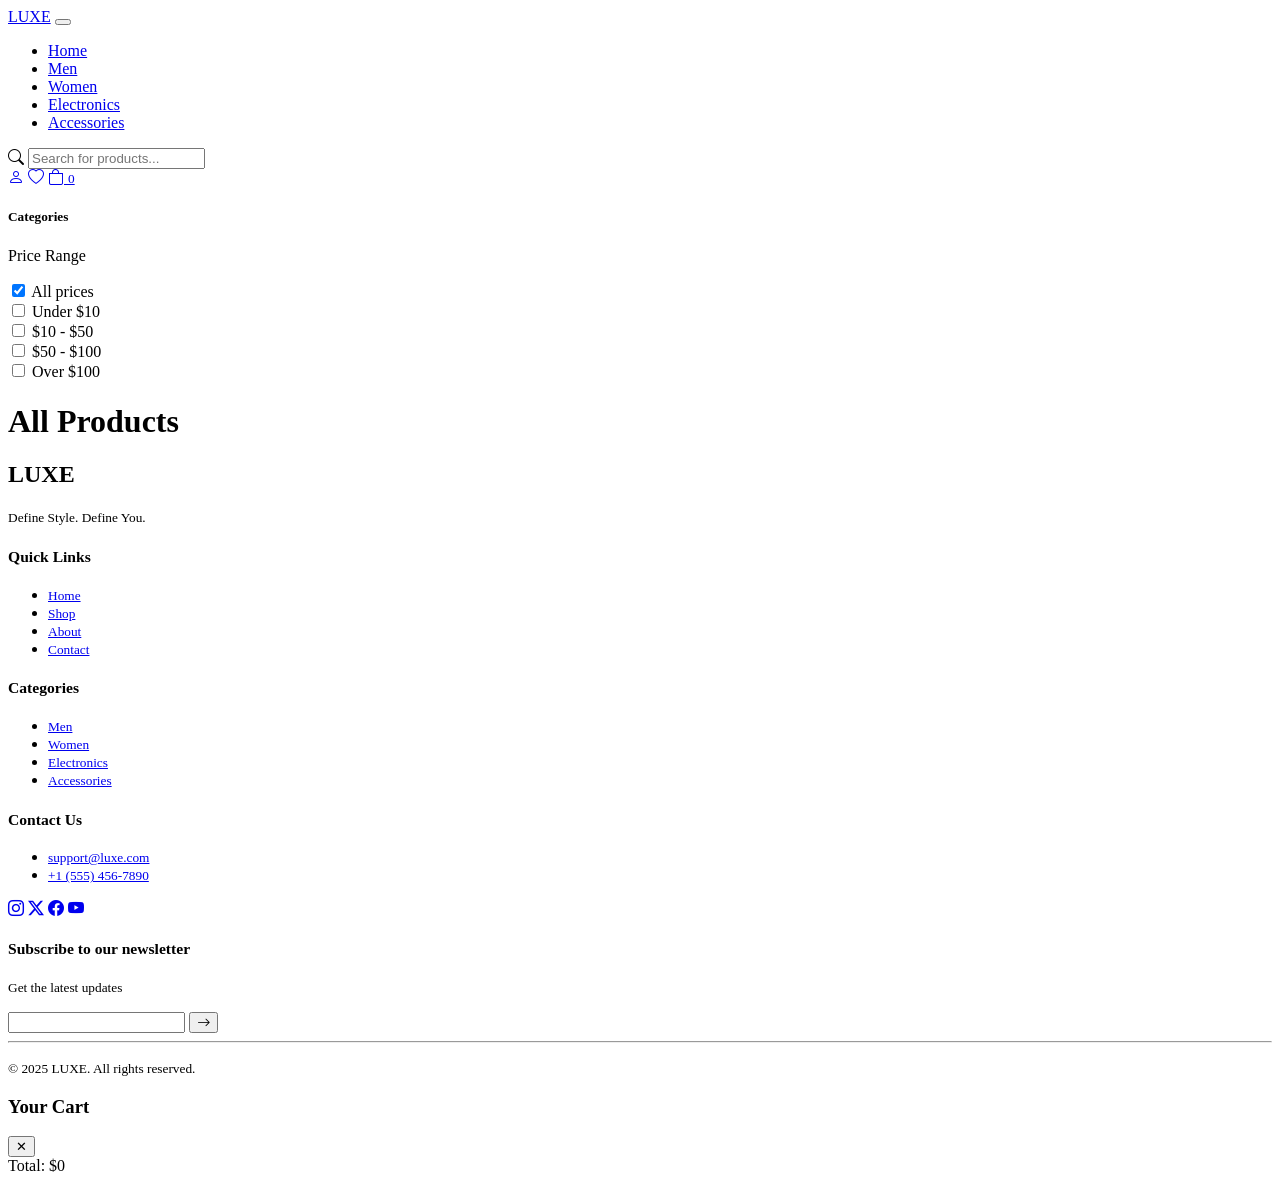
==== commit 57e317b9: "minor chnages for deployement" ====
--- a/mini-project/category.html
+++ b/mini-project/category.html
@@ -8,7 +8,7 @@
   <link rel="preconnect" href="https://fonts.googleapis.com" />
   <link rel="preconnect" href="https://fonts.gstatic.com" crossorigin />
   <link href="https://fonts.googleapis.com/css2?family=Poppins:wght@400;500;600;700&display=swap" rel="stylesheet" />
-  <link href="https://cdn.jsdelivr.net/npm/bootstrap@5.3.3/dist/css/bootstrap.min.css" rel="stylesheet" />
+  <link rel="stylesheet" href="css/bootstrap.min.css">
   <link href="https://cdn.jsdelivr.net/npm/bootstrap-icons@1.11.3/font/bootstrap-icons.min.css" rel="stylesheet" />
   <link rel="stylesheet" href="css/style.css" />
   <link rel="stylesheet" href="css/products.css" />
@@ -35,6 +35,10 @@
           </li>
           <li class="nav-item">
             <a class="nav-link text-dark py-2 py-lg-3" data-cat="women" href="category.html?category=women">Women</a>
+          </li>
+          <li class="nav-item">
+            <a class="nav-link text-dark py-2 py-lg-3" data-cat="electronics"
+              href="category.html?category=electronics">Electronics</a>
           </li>
           <li class="nav-item">
             <a class="nav-link text-dark py-2 py-lg-3" data-cat="accessories"
@@ -156,6 +160,10 @@
             <li class="small">
               <a href="category.html?category=women"
                 class="link-light link-underline-opacity-0 link-opacity-75 link-opacity-100-hover"><small>Women</small></a>
+            </li>
+            <li class="small">
+              <a href="category.html?category=electronics"
+                class="link-light link-underline-opacity-0 link-opacity-75 link-opacity-100-hover"><small>Electronics</small></a>
             </li>
             <li class="small">
               <a href="category.html?category=accessories"
@@ -226,10 +234,10 @@
   </aside>
 
   <script src="https://cdn.jsdelivr.net/npm/bootstrap@5.3.3/dist/js/bootstrap.bundle.min.js"></script>
-  <script src="JS/products.js"></script>
-  <script src="JS/cart.js"></script>
-  <script src="JS/category.js"></script>
-  <script src="JS/main.js"></script>
+  <script src="js/products.js"></script>
+  <script src="js/cart.js"></script>
+  <script src="js/category.js"></script>
+  <script src="js/main.js"></script>
 </body>
 
 </html>
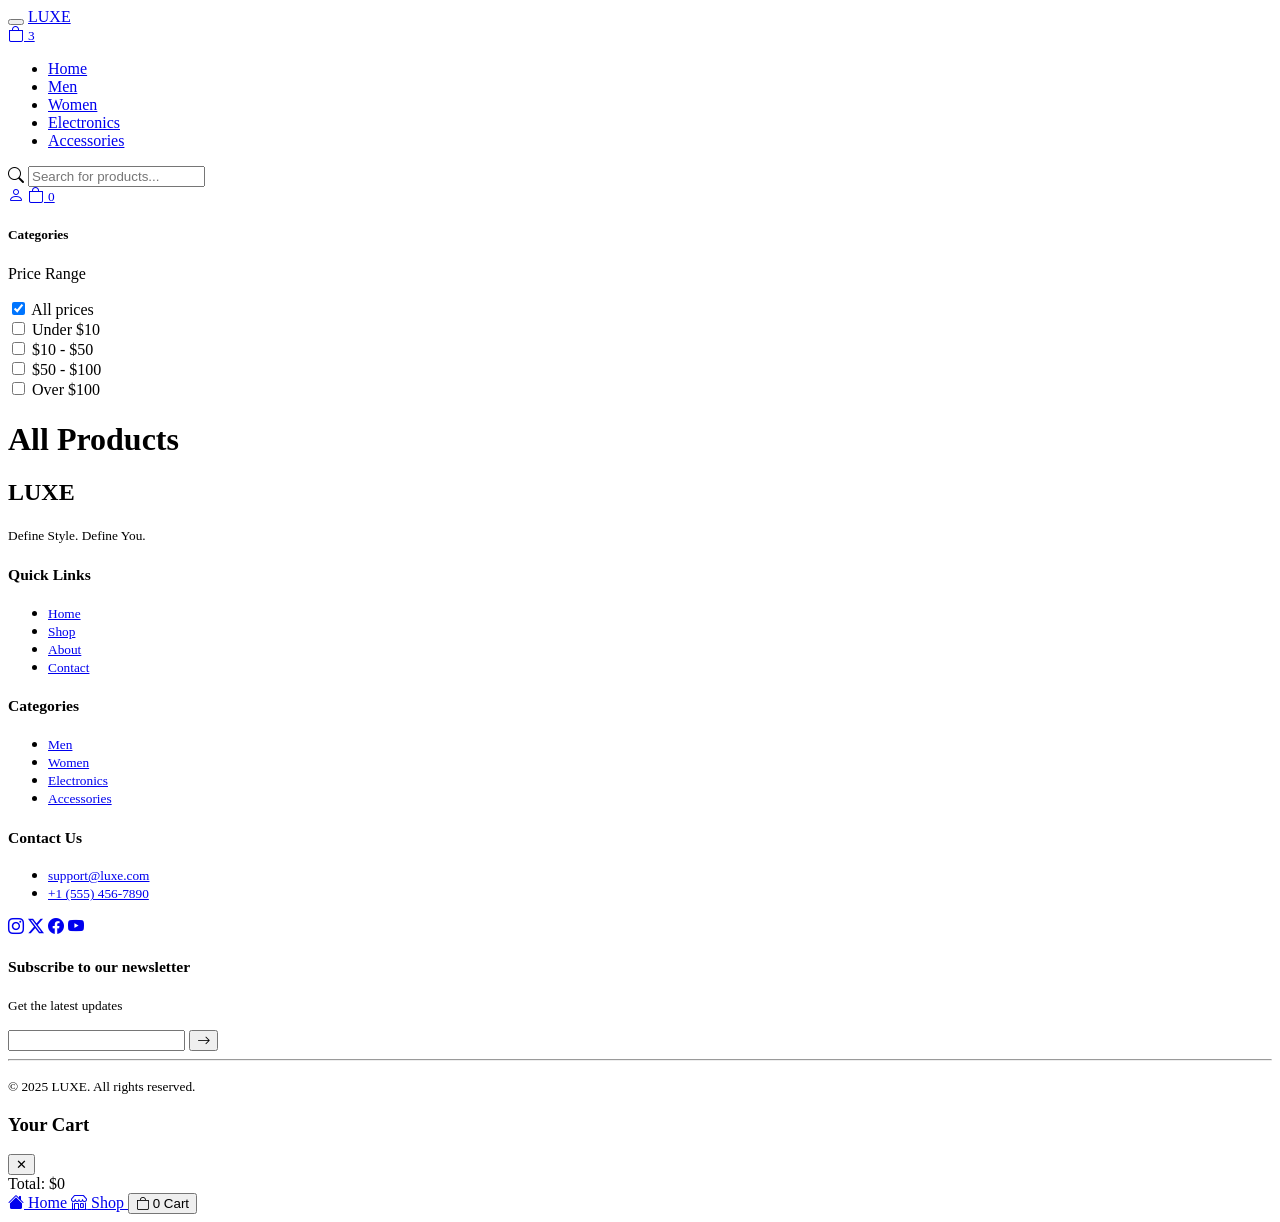
==== commit 191cd40b: "fix carousel and nav , add responsive mobile" ====
--- a/mini-project/category.html
+++ b/mini-project/category.html
@@ -16,33 +16,40 @@
 </head>
 
 <body>
-  <nav class="navbar navbar-expand-lg bg-white border-bottom sticky-top py-0">
+  <nav class="luxe-navbar navbar navbar-expand-lg bg-white border-bottom sticky-top py-0">
     <div class="container">
-      <a class="navbar-brand fs-3 fw-bolder text-dark me-4" href="index.html">LUXE</a>
-
       <button class="navbar-toggler" type="button" data-bs-toggle="collapse" data-bs-target="#luxeNav"
         aria-controls="luxeNav" aria-expanded="false" aria-label="Toggle navigation">
         <span class="navbar-toggler-icon"></span>
       </button>
 
+      <a class="navbar-brand fs-3 fw-bolder text-dark me-4" href="index.html">LUXE</a>
+      
+      <!-- cart in mobile -->
+      <div class="d-flex d-lg-none align-items-center gap-3">
+        <a href="#" class="text-dark lh-1 position-relative" aria-label="Cart" data-cart-open>
+          <i class="bi bi-bag fs-6"></i>
+          <span class="position-absolute top-0 start-100 translate-middle badge rounded-pill bg-black p-1 lh-1"><small data-cart-count>3</small></span>
+        </a>
+      </div>
+
       <div class="collapse navbar-collapse align-items-lg-center" id="luxeNav">
-        <ul class="nav nav-underline gap-4 me-auto">
-          <li class="nav-item">
-            <a class="nav-link text-dark py-2 py-lg-3" href="index.html">Home</a>
-          </li>
-          <li class="nav-item">
-            <a class="nav-link text-dark py-2 py-lg-3" data-cat="men" href="category.html?category=men">Men</a>
-          </li>
-          <li class="nav-item">
-            <a class="nav-link text-dark py-2 py-lg-3" data-cat="women" href="category.html?category=women">Women</a>
+        <ul class="links nav nav-underline gap-4 me-auto ">
+          <li class="nav-item">
+            <a class="nav-link text-dark py-2 py-lg-3 active" aria-current="page" href="index.html">Home</a>
+          </li>
+          <li class="nav-item">
+            <a class="nav-link text-dark py-2 py-lg-3" href="category.html?category=men">Men</a>
+          </li>
+          <li class="nav-item">
+            <a class="nav-link text-dark py-2 py-lg-3" href="category.html?category=women">Women</a>
           </li>
           <li class="nav-item">
             <a class="nav-link text-dark py-2 py-lg-3" data-cat="electronics"
               href="category.html?category=electronics">Electronics</a>
           </li>
           <li class="nav-item">
-            <a class="nav-link text-dark py-2 py-lg-3" data-cat="accessories"
-              href="category.html?category=accessories">Accessories</a>
+            <a class="nav-link text-dark py-2 py-lg-3" href="category.html?category=accessories">Accessories</a>
           </li>
         </ul>
 
@@ -58,15 +65,16 @@
           </div>
         </form>
 
-        <div class="d-flex align-items-center gap-3 pb-2 pb-lg-0">
+        <div class="d-flex align-items-center gap-3 pb-2 pb-lg-0 respon-non">
           <a href="#" class="text-dark lh-1" aria-label="Account"><i class="bi bi-person fs-6"></i></a>
-          <a href="#" class="text-dark lh-1" aria-label="Wishlist"><i class="bi bi-heart fs-6"></i></a>
-          <a href="#" id="cartBtn" class="text-dark lh-1 position-relative" aria-label="Cart">
+
+          <a href="#" id="cartBtn" class="text-dark lh-1 position-relative" aria-label="Cart" data-cart-open>
             <i class="bi bi-bag fs-6"></i>
             <span class="position-absolute top-0 start-100 translate-middle badge rounded-pill bg-black p-1 lh-1">
-              <small id="cartCount">0</small>
+              <small data-cart-count>0</small>
             </span>
           </a>
+
         </div>
       </div>
     </div>
@@ -233,6 +241,28 @@
     <div class="cart-footer">Total: $<span id="cartTotal">0</span></div>
   </aside>
 
+
+  <!-- Mobile-->
+  <nav class="mobile-nav" aria-label="Mobile navigation">
+    <a href="index.html" class="active" aria-current="page" data-page="home" data-nav-home data-icon="house">
+      <i class="bi bi-house-fill" aria-hidden="true"></i>
+      <span>Home</span>
+    </a>
+
+    <a href="category.html?category=all" data-page="shop" data-nav-shop data-icon="shop" data-no-fill>
+      <i class="bi bi-shop" aria-hidden="true"></i>
+      <span>Shop</span>
+    </a>
+
+    <button type="button" data-cart-open data-icon="bag" aria-label="Open cart">
+      <span class="mobile-cart-icon">
+        <i class="bi bi-bag" aria-hidden="true"></i>
+        <span class="cart-count" data-cart-count>0</span>
+      </span>
+      <span>Cart</span>
+    </button>
+  </nav>
+
   <script src="https://cdn.jsdelivr.net/npm/bootstrap@5.3.3/dist/js/bootstrap.bundle.min.js"></script>
   <script src="js/products.js"></script>
   <script src="js/cart.js"></script>
